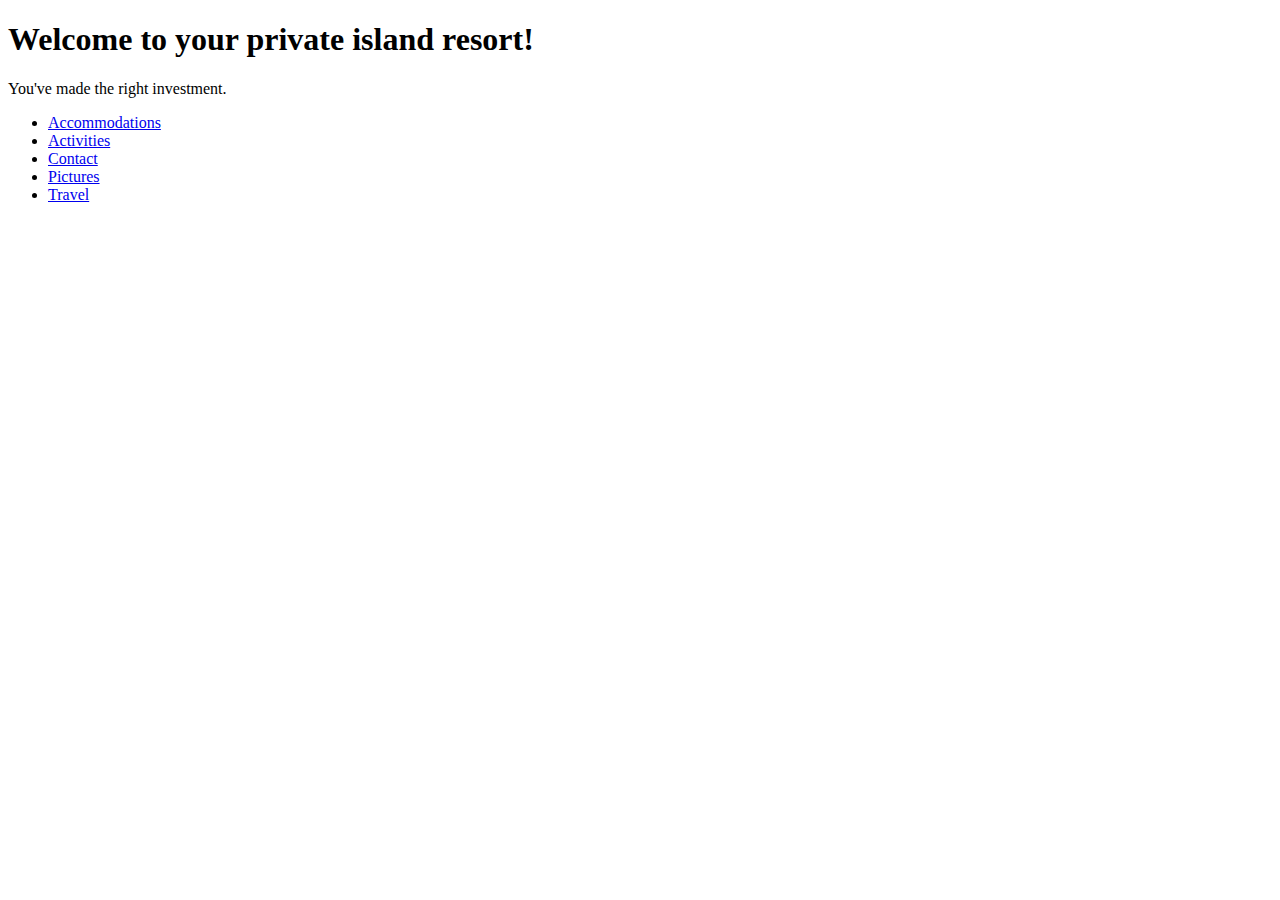
==== index.html @ 5a8127d6 "Add links to index.html" ====
<!DOCTYPE html>
<html>
  <head>
    <title> Resort Website</title>
  </head>
  <body>
    <h1>Welcome to your private island resort!</h1>

    <p>You've made the right investment.</p>

    <ul>
      <li><a href="https://github.com/zachbastian/resort/blob/master/accommodations.html">Accommodations</a></li>
      <li><a href="https://github.com/zachbastian/resort/blob/master/activities.html">Activities</a></li>
      <li><a href="https://github.com/zachbastian/resort/blob/master/contact.html">Contact</a></li>
      <li><a href="https://github.com/zachbastian/resort/blob/master/pictures.html">Pictures</a></li>
      <li><a href="https://github.com/zachbastian/resort/blob/master/travel.html">Travel</a></li>
    </ul>



  </body>
</html>
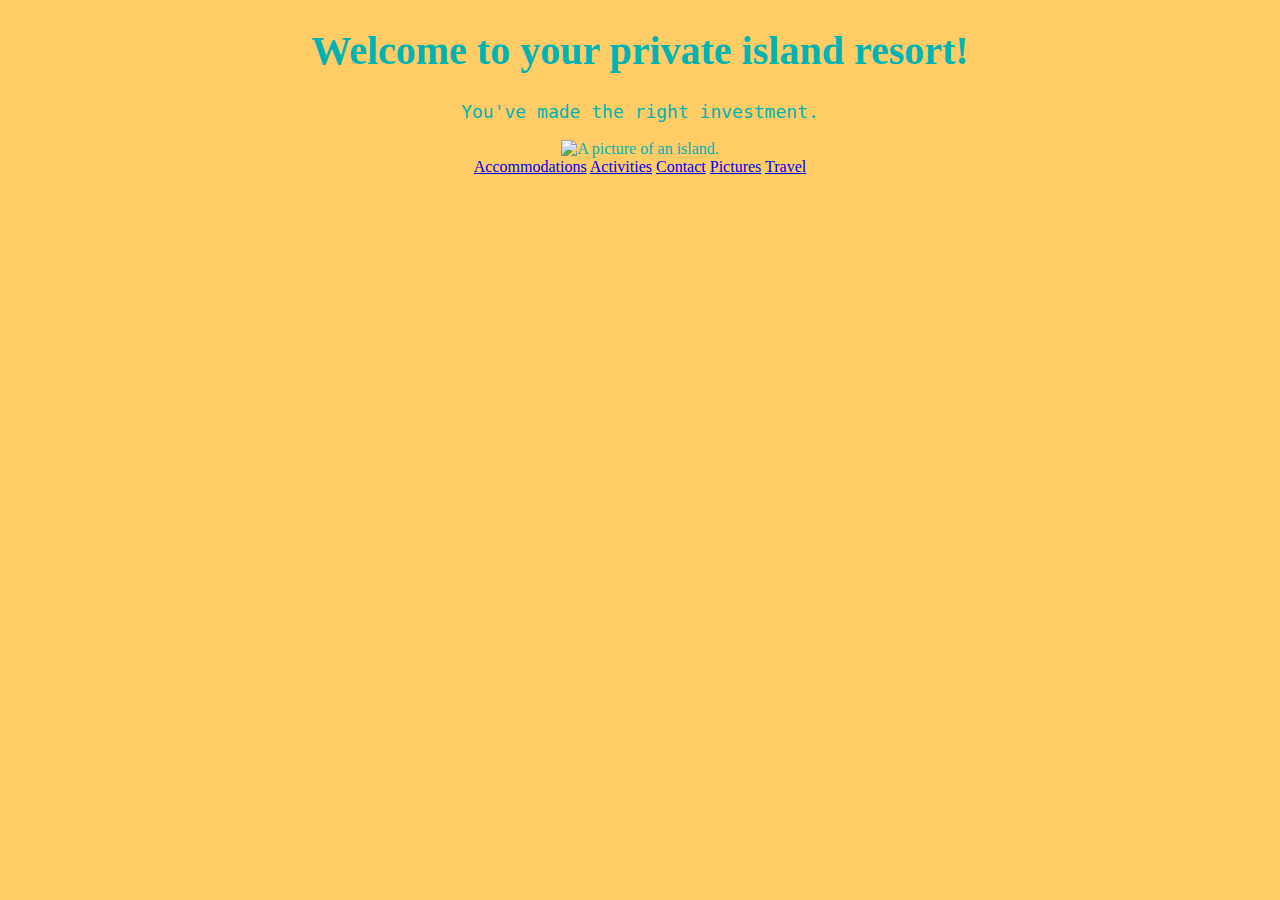
==== commit f9a9987e: "Created new photo grid, placed index links in footer, changed visited link color" ====
--- a/index.html
+++ b/index.html
@@ -1,6 +1,7 @@
 <!DOCTYPE html>
 <html>
   <head>
+    <link href="css/styles.css" rel="stylesheet" type="text/css">
     <title> Resort Website</title>
   </head>
   <body>
@@ -8,15 +9,15 @@
 
     <p>You've made the right investment.</p>
 
-    <ul>
-      <li><a href="https://github.com/zachbastian/resort/blob/master/accommodations.html">Accommodations</a></li>
-      <li><a href="https://github.com/zachbastian/resort/blob/master/activities.html">Activities</a></li>
-      <li><a href="https://github.com/zachbastian/resort/blob/master/contact.html">Contact</a></li>
-      <li><a href="https://github.com/zachbastian/resort/blob/master/pictures.html">Pictures</a></li>
-      <li><a href="https://github.com/zachbastian/resort/blob/master/travel.html">Travel</a></li>
-    </ul>
+    <img src="images/island_index.jpg" width="50%" height="50%" alt="A picture of an island.">
 
-
-
+    <footer>
+      <a href="accommodations.html">Accommodations</a>
+      <a href="activities.html">Activities</a>
+      <a href="contact.html">Contact</a>
+      <a href="pictures.html">Pictures</a>
+      <a href="travel.html">Travel</a>
+    </footer>
+    
   </body>
 </html>
--- a/css/styles.css
+++ b/css/styles.css
@@ -0,0 +1,54 @@
+body {
+  color: #00b3b3;
+  text-align: center;
+  background-color: #ffcc66;
+}
+
+h1 {
+  font-family: fantasy;
+  font-size: 40px;
+}
+
+h2 {
+  font-size: 18px;
+}
+
+ul {
+  text-align: center;
+  direction: rtl;
+  font-weight: bold;
+}
+
+p {
+  font-family: monospace;
+  font-size: 18px;
+}
+
+a:visited {
+    color: #800000;
+}
+
+.left {
+    float: left;
+    width: 50%;
+}
+.right {
+    float: right;
+    width: 50%;
+}
+.group:after {
+    content:"";
+    display: table;
+    clear: both;
+}
+img {
+    max-width: 100%;
+    height: auto;
+}
+@media screen and (max-width: 480px) {
+    .left,
+    .right {
+        float: none;
+        width: auto;
+    }
+}
